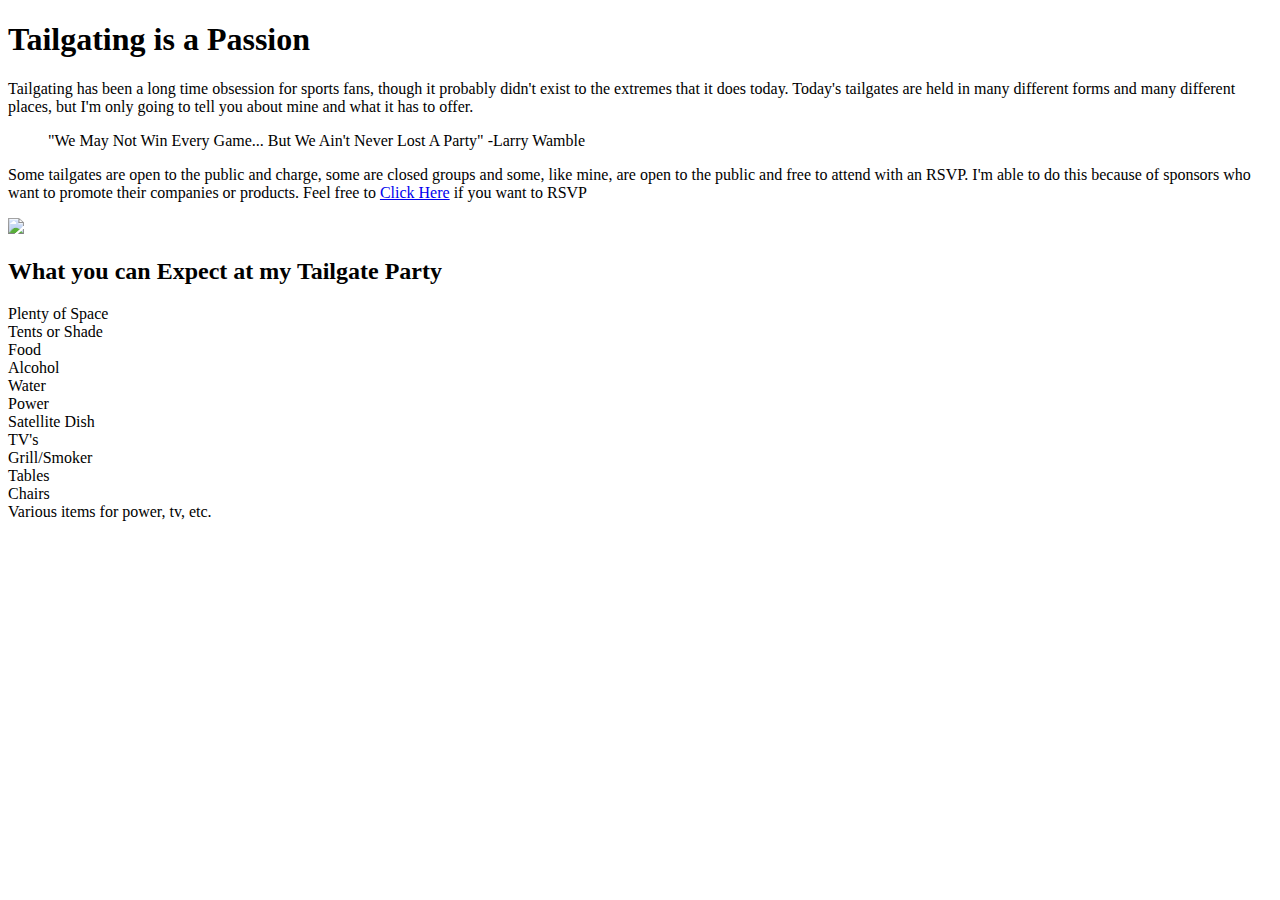
==== index.html @ bf312035 "adding web pages and images to the file" ====
<!DOCTYPE html>
<html>
<head>
	<title>Big Steve's Awesome Tailgate</title>
</head>
	<body>
		<h1>Tailgating is a Passion</h1>
		<p>Tailgating has been a long time obsession for sports fans, though it probably didn't exist to the extremes that it does today. Today's tailgates are held in many different forms and many different places, but I'm only going to tell you about mine and what it has to offer.</p>

		<blockquote>"We May Not Win Every Game... But We Ain't Never Lost A Party" -Larry Wamble</blockquote>
		<p>Some tailgates are open to the public and charge, some are closed groups and some, like mine, are open to the public and free to attend with an RSVP.  I'm able to do this because of sponsors who want to promote their companies or products.  Feel free to <a href="rsvp_today.html">Click Here</a> if you want to RSVP</p>
		<img src="tailgate_1.jpg width="250" height="130">


		<h2>What you can Expect at my Tailgate Party</h2>
		<li>Plenty of Space </li>
		<li>Tents or Shade</li> 
		<li>Food</li>
		<li>Alcohol</li>
		<li>Water</li>	
		<li>Power</li>	
		<li>Satellite Dish</li>
		<li>TV's </li>
		<li>Grill/Smoker</li>	
		<li>Tables</li>
		<li>Chairs</li>
		<li>Various items for power, tv, etc.</li>
	</body>
</html>
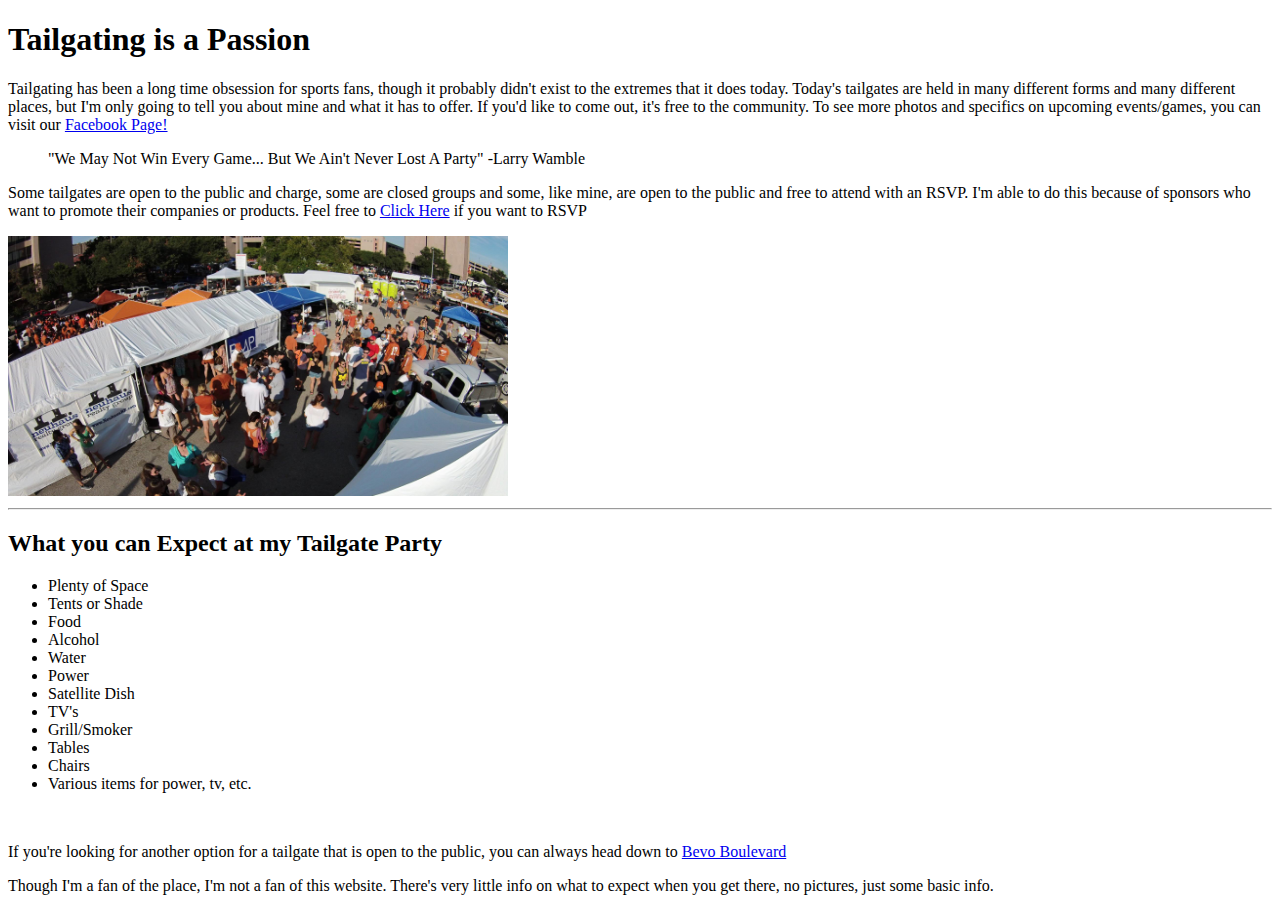
==== commit 9536537b: "adding updated changed pages" ====
--- a/index.html
+++ b/index.html
@@ -5,14 +5,14 @@
 </head>
 	<body>
 		<h1>Tailgating is a Passion</h1>
-		<p>Tailgating has been a long time obsession for sports fans, though it probably didn't exist to the extremes that it does today. Today's tailgates are held in many different forms and many different places, but I'm only going to tell you about mine and what it has to offer.</p>
+		<p>Tailgating has been a long time obsession for sports fans, though it probably didn't exist to the extremes that it does today. Today's tailgates are held in many different forms and many different places, but I'm only going to tell you about mine and what it has to offer.  If you'd like to come out, it's free to the community. To see more photos and specifics on upcoming events/games, you can visit our <a href="https://www.facebook.com/BigStevesAwesomeTailgate/">Facebook Page!</a></p>
 
 		<blockquote>"We May Not Win Every Game... But We Ain't Never Lost A Party" -Larry Wamble</blockquote>
 		<p>Some tailgates are open to the public and charge, some are closed groups and some, like mine, are open to the public and free to attend with an RSVP.  I'm able to do this because of sponsors who want to promote their companies or products.  Feel free to <a href="rsvp_today.html">Click Here</a> if you want to RSVP</p>
-		<img src="tailgate_1.jpg width="250" height="130">
-
-
+		<img src="tailgate_1.jpg" width="500" height="260" alt="Image of Tailgate">
+		<hr>
 		<h2>What you can Expect at my Tailgate Party</h2>
+		<ul>
 		<li>Plenty of Space </li>
 		<li>Tents or Shade</li> 
 		<li>Food</li>
@@ -25,5 +25,9 @@
 		<li>Tables</li>
 		<li>Chairs</li>
 		<li>Various items for power, tv, etc.</li>
+		</ul>
+		<br>
+
+		<p>If you're looking for another option for a tailgate that is open to the public, you can always head down to <a href="http://www.utsilverspurs.com/?9">Bevo Boulevard</a></p>  Though I'm a fan of the place, I'm not a fan of this website.  There's very little info on what to expect when you get there, no pictures, just some basic info.  
 	</body>
 </html>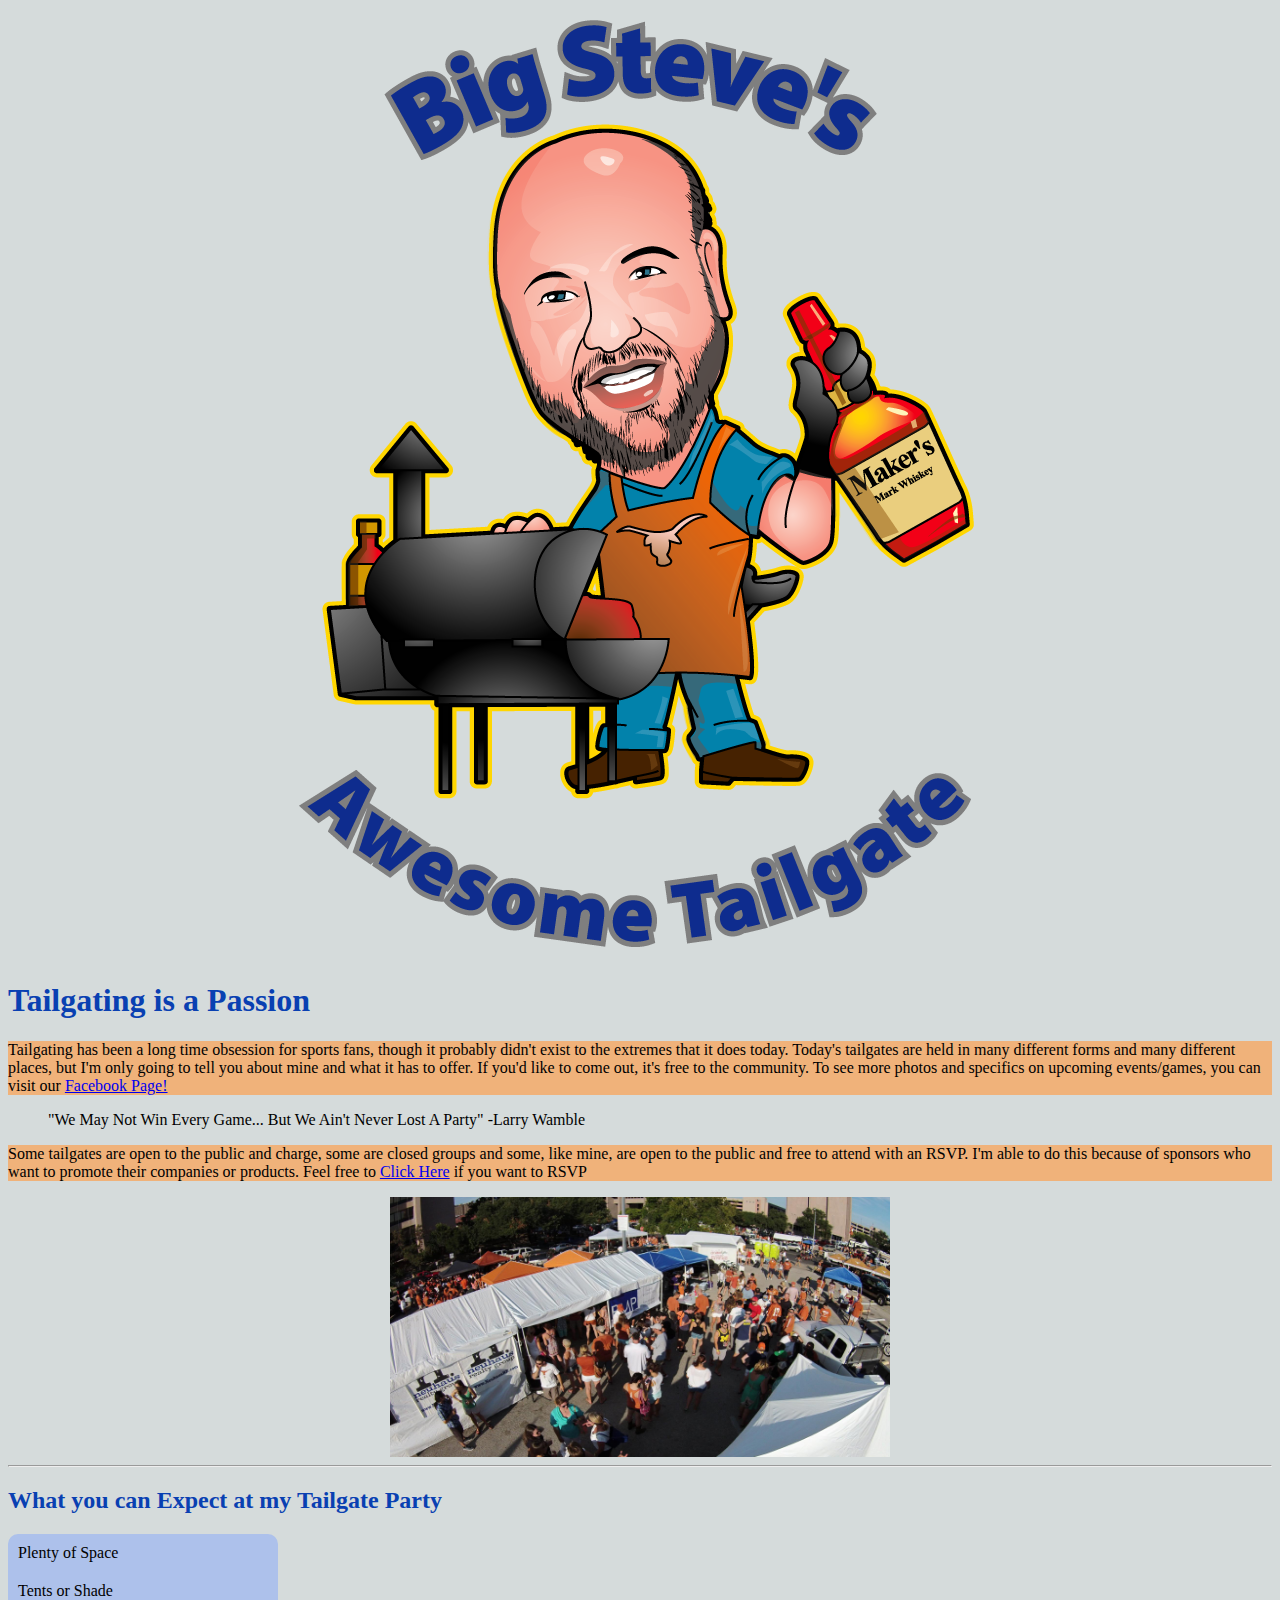
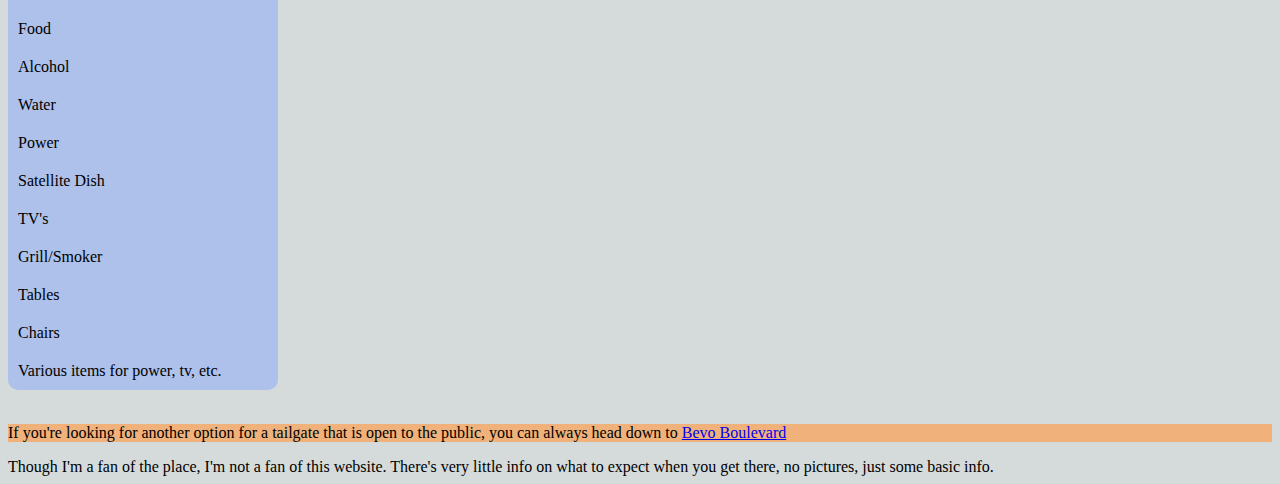
==== commit 71f4e70d: "adding new styles to the site as well as an image" ====
--- a/index.html
+++ b/index.html
@@ -1,33 +1,36 @@
 <!DOCTYPE html>
 <html>
 <head>
+	<link rel="stylesheet" type="text/css" href="styles.css">
 	<title>Big Steve's Awesome Tailgate</title>
 </head>
 	<body>
+		<img src="BigSteveLogo.png" alt="Big Steve Logo">
 		<h1>Tailgating is a Passion</h1>
-		<p>Tailgating has been a long time obsession for sports fans, though it probably didn't exist to the extremes that it does today. Today's tailgates are held in many different forms and many different places, but I'm only going to tell you about mine and what it has to offer.  If you'd like to come out, it's free to the community. To see more photos and specifics on upcoming events/games, you can visit our <a href="https://www.facebook.com/BigStevesAwesomeTailgate/">Facebook Page!</a></p>
+			<p>Tailgating has been a long time obsession for sports fans, though it probably didn't exist to the extremes that it does today. Today's tailgates are held in many different forms and many different places, but I'm only going to tell you about mine and what it has to offer.  If you'd like to come out, it's free to the community. To see more photos and specifics on upcoming events/games, you can visit our <a href="https://www.facebook.com/BigStevesAwesomeTailgate/">Facebook Page!</a></p>
 
 		<blockquote>"We May Not Win Every Game... But We Ain't Never Lost A Party" -Larry Wamble</blockquote>
-		<p>Some tailgates are open to the public and charge, some are closed groups and some, like mine, are open to the public and free to attend with an RSVP.  I'm able to do this because of sponsors who want to promote their companies or products.  Feel free to <a href="rsvp_today.html">Click Here</a> if you want to RSVP</p>
+			
+			<p>Some tailgates are open to the public and charge, some are closed groups and some, like mine, are open to the public and free to attend with an RSVP.  I'm able to do this because of sponsors who want to promote their companies or products.  Feel free to <a href="rsvp_today.html">Click Here</a> if you want to RSVP</p>
 		<img src="tailgate_1.jpg" width="500" height="260" alt="Image of Tailgate">
 		<hr>
 		<h2>What you can Expect at my Tailgate Party</h2>
-		<ul>
-		<li>Plenty of Space </li>
-		<li>Tents or Shade</li> 
-		<li>Food</li>
-		<li>Alcohol</li>
-		<li>Water</li>	
-		<li>Power</li>	
-		<li>Satellite Dish</li>
-		<li>TV's </li>
-		<li>Grill/Smoker</li>	
-		<li>Tables</li>
-		<li>Chairs</li>
-		<li>Various items for power, tv, etc.</li>
-		</ul>
+			<div> 
+				<li>Plenty of Space</li>
+				<li>Tents or Shade</li>
+				<li>Food</li>
+				<li>Alcohol</li>
+				<li>Water</li>
+				<li>Power</li>
+				<li>Satellite Dish</li>
+				<li>TV's</li>
+				<li>Grill/Smoker</li>	
+				<li>Tables</li>
+				<li>Chairs</li>
+				<li>Various items for power, tv, etc.</li>
+			</div>
 		<br>
 
-		<p>If you're looking for another option for a tailgate that is open to the public, you can always head down to <a href="http://www.utsilverspurs.com/?9">Bevo Boulevard</a></p>  Though I'm a fan of the place, I'm not a fan of this website.  There's very little info on what to expect when you get there, no pictures, just some basic info.  
+			<p>If you're looking for another option for a tailgate that is open to the public, you can always head down to <a href="http://www.utsilverspurs.com/?9">Bevo Boulevard</a></p>  Though I'm a fan of the place, I'm not a fan of this website.  There's very little info on what to expect when you get there, no pictures, just some basic info.  
 	</body>
 </html>--- a/styles.css
+++ b/styles.css
@@ -0,0 +1,41 @@
+* {
+	background: #D5DBDB;
+	font-style: helvetica;
+}
+
+div li{
+	background: #ADC1EB;
+	padding: 10px;
+	max-width: 250px;
+}
+div li:first-of-type{
+	border-top-left-radius: 10px;
+	border-top-right-radius: 10px;
+}
+
+div li:last-of-type {
+	border-bottom-left-radius: 10px;
+	border-bottom-right-radius: 10px;
+}
+
+h1, h2, h3 {
+	color: #0940B2;
+}
+
+blockquote {
+	font-family: 'Dancing Script', cursive;
+}
+
+p {
+	background-color: #F0B27A
+	}
+
+a {
+	background-color: #F0B27A
+}
+
+img {
+	display: block;
+	margin-left: auto;
+	margin-right: auto;
+}
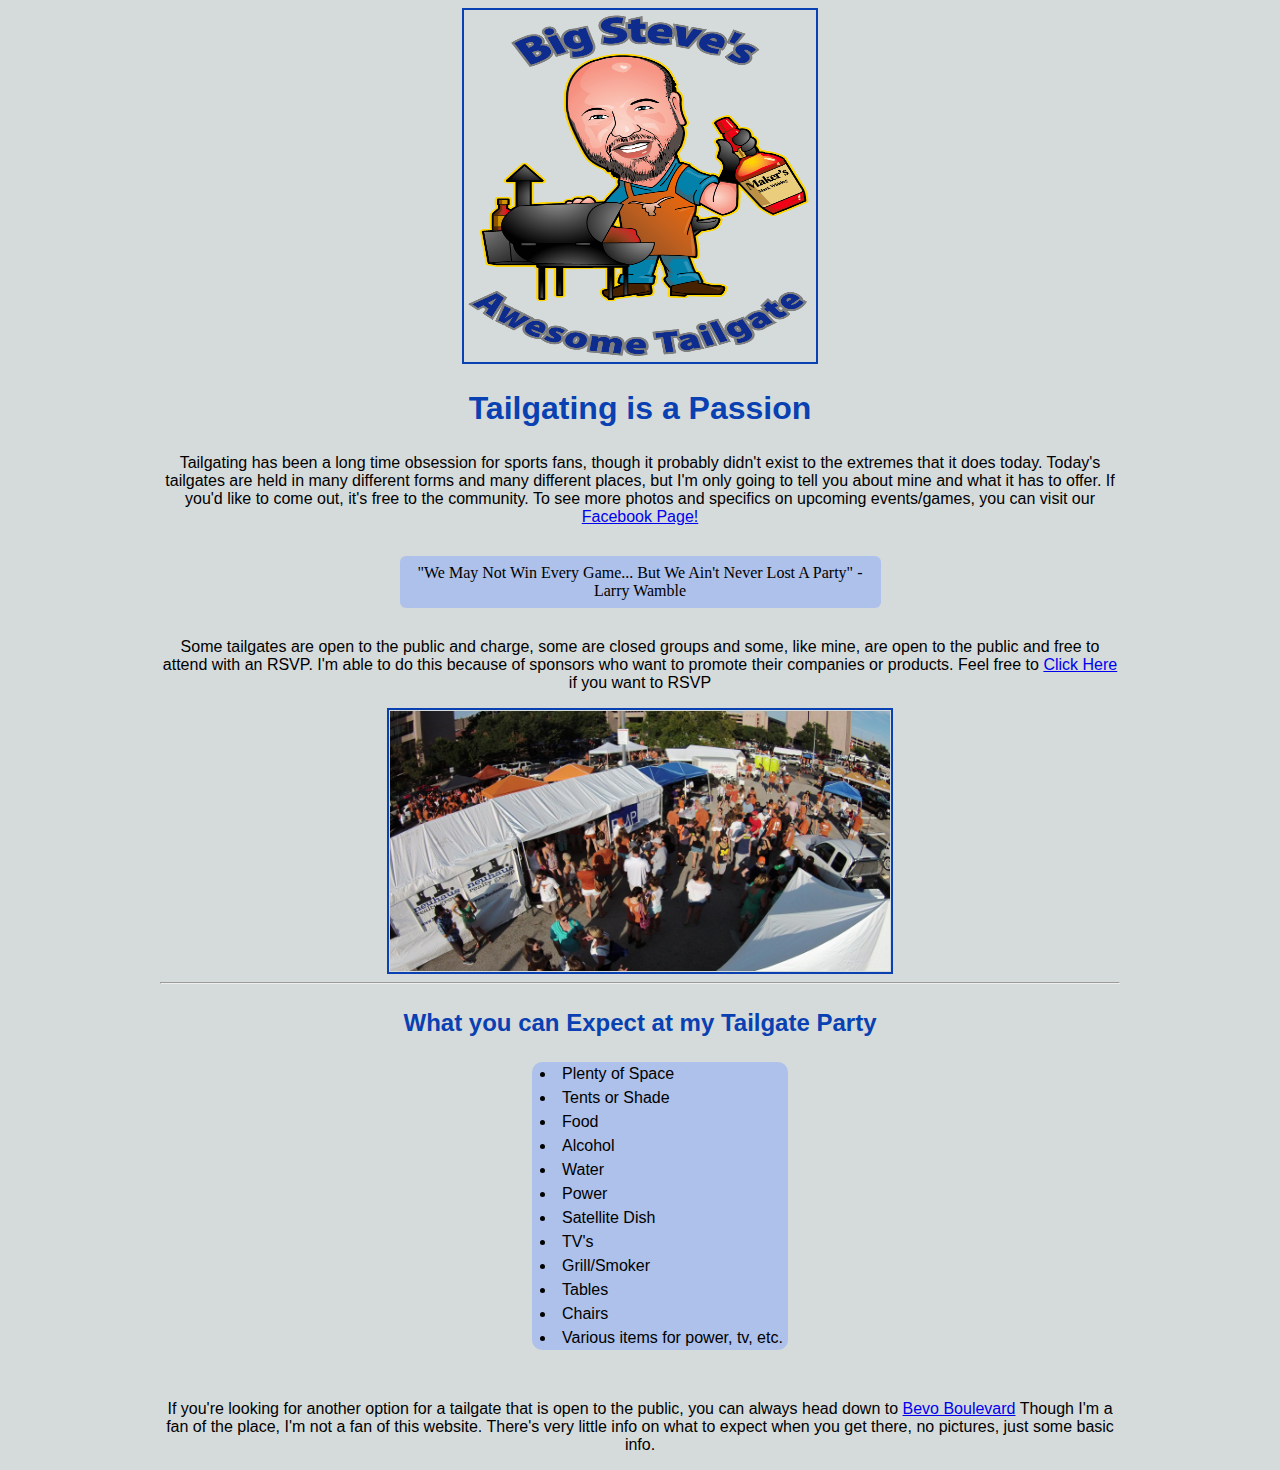
==== commit 321eb057: "add responsiveness and styling" ====
--- a/index.html
+++ b/index.html
@@ -1,36 +1,37 @@
 <!DOCTYPE html>
 <html>
 <head>
+	<meta name="viewport" content="width=device-width">
 	<link rel="stylesheet" type="text/css" href="styles.css">
 	<title>Big Steve's Awesome Tailgate</title>
 </head>
 	<body>
-		<img src="BigSteveLogo.png" alt="Big Steve Logo">
+		<img src="BigSteveLogo.png" height="350" width="350" alt="Big Steve Logo">
 		<h1>Tailgating is a Passion</h1>
-			<p>Tailgating has been a long time obsession for sports fans, though it probably didn't exist to the extremes that it does today. Today's tailgates are held in many different forms and many different places, but I'm only going to tell you about mine and what it has to offer.  If you'd like to come out, it's free to the community. To see more photos and specifics on upcoming events/games, you can visit our <a href="https://www.facebook.com/BigStevesAwesomeTailgate/">Facebook Page!</a></p>
+			<p> Tailgating has been a long time obsession for sports fans, though it probably didn't exist to the extremes that it does today. Today's tailgates are held in many different forms and many different places, but I'm only going to tell you about mine and what it has to offer.  If you'd like to come out, it's free to the community. To see more photos and specifics on upcoming events/games, you can visit our <a href="https://www.facebook.com/BigStevesAwesomeTailgate/">Facebook Page!</a></p>
 
 		<blockquote>"We May Not Win Every Game... But We Ain't Never Lost A Party" -Larry Wamble</blockquote>
 			
-			<p>Some tailgates are open to the public and charge, some are closed groups and some, like mine, are open to the public and free to attend with an RSVP.  I'm able to do this because of sponsors who want to promote their companies or products.  Feel free to <a href="rsvp_today.html">Click Here</a> if you want to RSVP</p>
-		<img src="tailgate_1.jpg" width="500" height="260" alt="Image of Tailgate">
+			<p> Some tailgates are open to the public and charge, some are closed groups and some, like mine, are open to the public and free to attend with an RSVP.  I'm able to do this because of sponsors who want to promote their companies or products.  Feel free to <a href="rsvp_today.html">Click Here</a> if you want to RSVP</p>
+		<img src="tailgate_1.jpg" width="500" height="260" alt="Image of Tailgate">		
 		<hr>
 		<h2>What you can Expect at my Tailgate Party</h2>
-			<div> 
-				<li>Plenty of Space</li>
-				<li>Tents or Shade</li>
-				<li>Food</li>
-				<li>Alcohol</li>
-				<li>Water</li>
-				<li>Power</li>
-				<li>Satellite Dish</li>
-				<li>TV's</li>
-				<li>Grill/Smoker</li>	
-				<li>Tables</li>
-				<li>Chairs</li>
-				<li>Various items for power, tv, etc.</li>
-			</div>
+			<ul>
+			<li>Plenty of Space</li>
+			<li>Tents or Shade</li>
+			<li>Food</li>
+			<li>Alcohol</li>
+			<li>Water</li>
+			<li>Power</li>
+			<li>Satellite Dish</li>
+			<li>TV's</li>
+			<li>Grill/Smoker</li>	
+			<li>Tables</li>
+			<li>Chairs</li>
+			<li>Various items for power, tv, etc.</li>
+			</ul>		
 		<br>
 
-			<p>If you're looking for another option for a tailgate that is open to the public, you can always head down to <a href="http://www.utsilverspurs.com/?9">Bevo Boulevard</a></p>  Though I'm a fan of the place, I'm not a fan of this website.  There's very little info on what to expect when you get there, no pictures, just some basic info.  
+			<p> If you're looking for another option for a tailgate that is open to the public, you can always head down to <a href="http://www.utsilverspurs.com/?9">Bevo Boulevard</a>  Though I'm a fan of the place, I'm not a fan of this website.  There's very little info on what to expect when you get there, no pictures, just some basic info.  </p>
 	</body>
 </html>--- a/styles.css
+++ b/styles.css
@@ -1,41 +1,75 @@
 * {
 	background: #D5DBDB;
-	font-style: helvetica;
+	font-family: helvetica;
+	margin-left: auto;
+	margin-right: auto;
+	max-width: 960px;
 }
 
-div li{
+li{
 	background: #ADC1EB;
-	padding: 10px;
+	padding: 3px;
 	max-width: 250px;
+	text-indent: 5px;
+	list-style-position: inside;
 }
-div li:first-of-type{
+li:first-of-type{
 	border-top-left-radius: 10px;
 	border-top-right-radius: 10px;
 }
 
-div li:last-of-type {
+li:last-of-type {
 	border-bottom-left-radius: 10px;
 	border-bottom-right-radius: 10px;
 }
 
 h1, h2, h3 {
-	color: #0940B2;
+	text-align: center;
+	margin-left: auto;
+	margin-right: auto;
+	padding: 5px;
+	color: #0940B2
 }
 
 blockquote {
 	font-family: 'Dancing Script', cursive;
+	margin-top: 30px;
+	margin-bottom: 30px;
+	text-align: center;
+	background-color: #ADC1EB;
+	width: 465px;
+	padding: 8px;
+	border-radius: 6px;
 }
 
 p {
-	background-color: #F0B27A
+	text-align: center;
 	}
 
-a {
+a:hover {
 	background-color: #F0B27A
 }
 
 img {
+	padding: 1px;
+	border: 2px solid #0940B2;
 	display: block;
-	margin-left: auto;
-	margin-right: auto;
 }
+
+#home_return:hover {
+	background-color:  #D35400;
+}
+
+@media screen and (max-width: 500px) {
+	li {
+		max-width: 240px;}
+		body{
+			max-width: 480px;
+		}
+		img {
+			max-width: 300px;
+		}
+		blockquote {
+			max-width: 240px;
+		}
+}
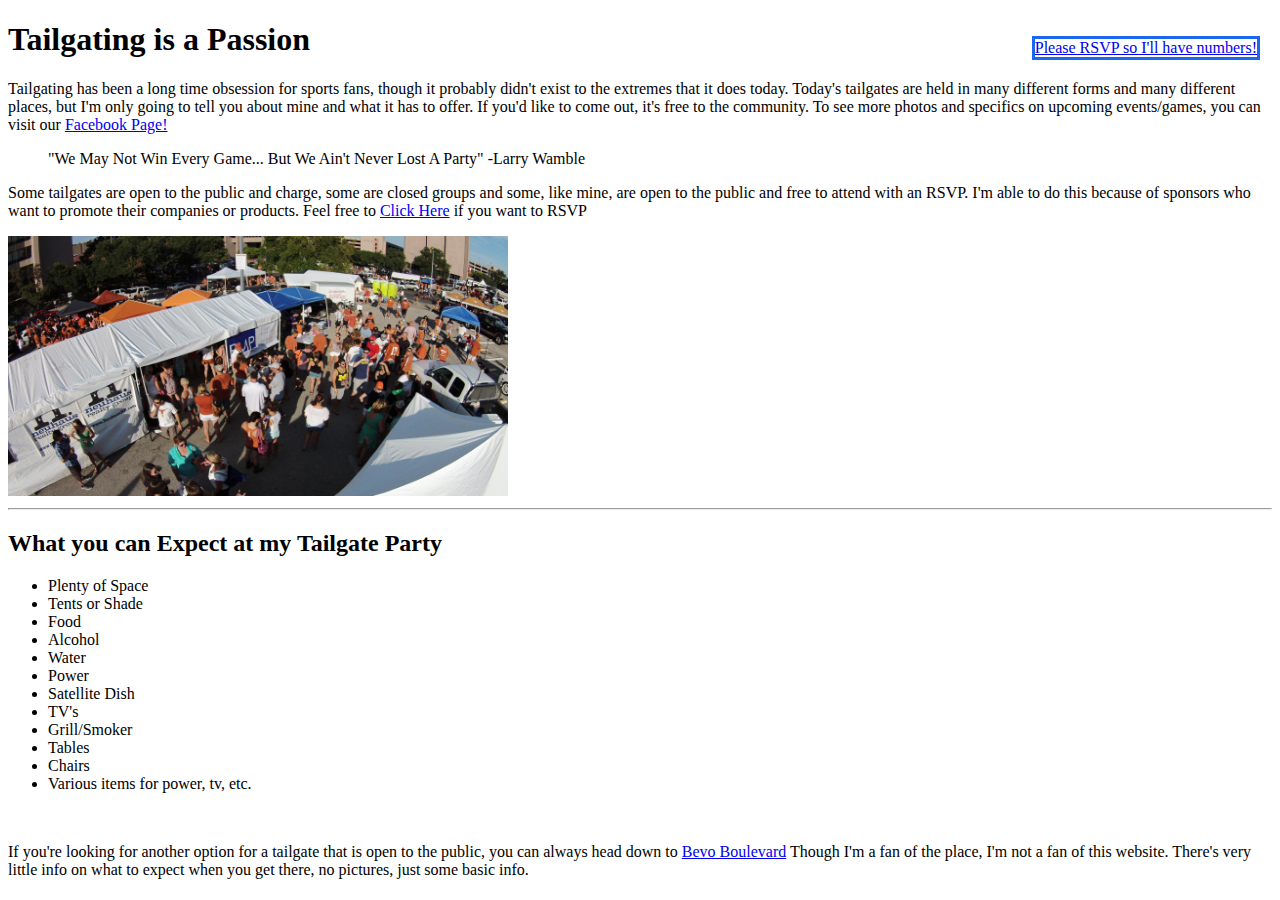
==== commit 16a6b968: "changes made on my laptop vs my desktop for review" ====
--- a/index.html
+++ b/index.html
@@ -1,37 +1,36 @@
 <!DOCTYPE html>
 <html>
 <head>
-	<meta name="viewport" content="width=device-width">
-	<link rel="stylesheet" type="text/css" href="styles.css">
 	<title>Big Steve's Awesome Tailgate</title>
+	<link rel="stylesheet" type="text/css" href="page_styling.css">
 </head>
 	<body>
-		<img src="BigSteveLogo.png" height="350" width="350" alt="Big Steve Logo">
 		<h1>Tailgating is a Passion</h1>
-			<p> Tailgating has been a long time obsession for sports fans, though it probably didn't exist to the extremes that it does today. Today's tailgates are held in many different forms and many different places, but I'm only going to tell you about mine and what it has to offer.  If you'd like to come out, it's free to the community. To see more photos and specifics on upcoming events/games, you can visit our <a href="https://www.facebook.com/BigStevesAwesomeTailgate/">Facebook Page!</a></p>
+		<p>Tailgating has been a long time obsession for sports fans, though it probably didn't exist to the extremes that it does today. Today's tailgates are held in many different forms and many different places, but I'm only going to tell you about mine and what it has to offer.  If you'd like to come out, it's free to the community. To see more photos and specifics on upcoming events/games, you can visit our <a href="https://www.facebook.com/BigStevesAwesomeTailgate/">Facebook Page!</a></p>
 
 		<blockquote>"We May Not Win Every Game... But We Ain't Never Lost A Party" -Larry Wamble</blockquote>
-			
-			<p> Some tailgates are open to the public and charge, some are closed groups and some, like mine, are open to the public and free to attend with an RSVP.  I'm able to do this because of sponsors who want to promote their companies or products.  Feel free to <a href="rsvp_today.html">Click Here</a> if you want to RSVP</p>
-		<img src="tailgate_1.jpg" width="500" height="260" alt="Image of Tailgate">		
+		<p>Some tailgates are open to the public and charge, some are closed groups and some, like mine, are open to the public and free to attend with an RSVP.  I'm able to do this because of sponsors who want to promote their companies or products.  Feel free to <a href="rsvp_today.html">Click Here</a> if you want to RSVP</p>
+		<img src="tailgate_1.jpg" width="500" height="260" alt="Image of Tailgate">
 		<hr>
 		<h2>What you can Expect at my Tailgate Party</h2>
-			<ul>
-			<li>Plenty of Space</li>
-			<li>Tents or Shade</li>
-			<li>Food</li>
-			<li>Alcohol</li>
-			<li>Water</li>
-			<li>Power</li>
-			<li>Satellite Dish</li>
-			<li>TV's</li>
-			<li>Grill/Smoker</li>	
-			<li>Tables</li>
-			<li>Chairs</li>
-			<li>Various items for power, tv, etc.</li>
-			</ul>		
+		<ul>
+		<li>Plenty of Space </li>
+		<li>Tents or Shade</li> 
+		<li>Food</li>
+		<li>Alcohol</li>
+		<li>Water</li>	
+		<li>Power</li>	
+		<li>Satellite Dish</li>
+		<li>TV's </li>
+		<li>Grill/Smoker</li>	
+		<li>Tables</li>
+		<li>Chairs</li>
+		<li>Various items for power, tv, etc.</li>
+		</ul>
 		<br>
 
-			<p> If you're looking for another option for a tailgate that is open to the public, you can always head down to <a href="http://www.utsilverspurs.com/?9">Bevo Boulevard</a>  Though I'm a fan of the place, I'm not a fan of this website.  There's very little info on what to expect when you get there, no pictures, just some basic info.  </p>
+		<p>If you're looking for another option for a tailgate that is open to the public, you can always head down to <a href="http://www.utsilverspurs.com/?9">Bevo Boulevard</a>  Though I'm a fan of the place, I'm not a fan of this website.  There's very little info on what to expect when you get there, no pictures, just some basic info.</p>
+
+		<p class="gotta_know"><a href="rsvp_today.html">Please RSVP so I'll have numbers!</p>
 	</body>
 </html>--- a/page_styling.css
+++ b/page_styling.css
@@ -0,0 +1,16 @@
+.gotta_know {
+	position: absolute;
+	top: 20px;
+	right: 20px;
+	border:3px solid #1C66F1 ;
+}
+
+body h1 {
+	color: #1C66F1
+	font-family: helvetica;
+	font-weight: bold;
+}
+
+blockquote {
+	border: 3 pix solid;
+}